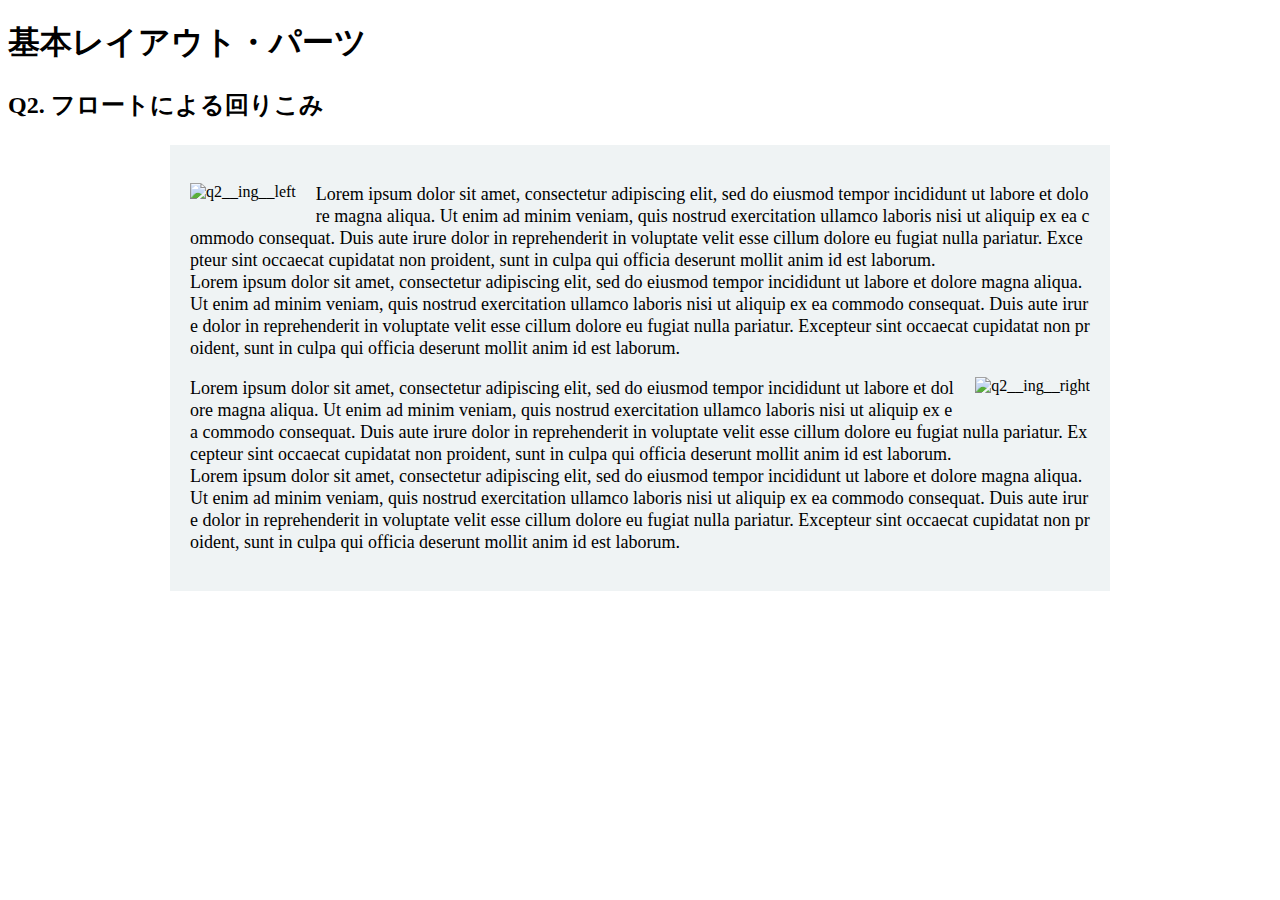
==== layout_parts/q2/index.html @ 988cfbbd "q6まで終了しました" ====
<!DOCTYPE html>
<html>

<head>
  <meta charset="utf-8">
  <meta http-equiv="X-UA-Compatible" content="IE=edge">
  <meta name="viewport" content="width=device-width, initial-scale=1.0, maximum-scale=1.0, user-scalable=no">
  <meta name="format-detection" content="telephone=no">
  <title>基本レイアウト・パーツ</title>
  <link rel="stylesheet" href="http://gizumo-inc.github.io/sample/front-lesson/layout_parts_new/assets/css/reset.css">
  <link rel="stylesheet" href="http://gizumo-inc.github.io/sample/front-lesson/layout_parts_new/assets/css/base.css">
  <link rel="stylesheet" href="css/style.css">
</head>

<body>
  <div class="wrapper">
    <h1 class="title">基本レイアウト・パーツ</h1>
    <h2 class="headline">
      <p class="headline__text">Q2. フロートによる回りこみ</p>
    </h2>
    <div class="box">
      <!-- 回答はクラスq2の要素の中に書いてね -->
      <!-- すでについてるクラスにはstyleを指定しない。styleをつける場合は自分で新たにクラスをつけること -->
      <div class="q2 q2__content">
        <div class="q2__content__box">
          <div class="q2__ing__left">
            <img src="../q2/thumb_1.jpg" alt="q2__ing__left">
          </div>
          <p class="q2__text__box">
            Lorem ipsum dolor sit amet, consectetur adipiscing elit, sed do eiusmod tempor incididunt ut labore et dolore
            magna aliqua. Ut enim ad minim veniam, quis nostrud exercitation ullamco laboris nisi ut aliquip ex ea commodo
            consequat. Duis aute irure dolor in reprehenderit in voluptate velit esse cillum dolore eu fugiat nulla
            pariatur. Excepteur sint occaecat cupidatat non proident, sunt in culpa qui officia deserunt mollit anim id est
            laborum.
            <br>
            Lorem ipsum dolor sit amet, consectetur adipiscing elit, sed do eiusmod tempor incididunt ut labore et dolore
            magna aliqua. Ut enim ad minim veniam, quis nostrud exercitation ullamco laboris nisi ut aliquip ex ea commodo
            consequat. Duis aute irure dolor in reprehenderit in voluptate velit esse cillum dolore eu fugiat nulla
            pariatur. Excepteur sint occaecat cupidatat non proident, sunt in culpa qui officia deserunt mollit anim id est
            laborum.
          </p>
        </div>
        <div class="q2__content__box">
          <div class="q2__ing__right">
            <img src="../q2/thumb_2.jpg" alt="q2__ing__right">
          </div>
          <p class="q2__text__box">
            Lorem ipsum dolor sit amet, consectetur adipiscing elit, sed do eiusmod tempor incididunt ut labore et dolore
            magna aliqua. Ut enim ad minim veniam, quis nostrud exercitation ullamco laboris nisi ut aliquip ex ea commodo
            consequat. Duis aute irure dolor in reprehenderit in voluptate velit esse cillum dolore eu fugiat nulla
            pariatur. Excepteur sint occaecat cupidatat non proident, sunt in culpa qui officia deserunt mollit anim id est
            laborum.
            <br>
            Lorem ipsum dolor sit amet, consectetur adipiscing elit, sed do eiusmod tempor incididunt ut labore et dolore
            magna aliqua. Ut enim ad minim veniam, quis nostrud exercitation ullamco laboris nisi ut aliquip ex ea commodo
            consequat. Duis aute irure dolor in reprehenderit in voluptate velit esse cillum dolore eu fugiat nulla
            pariatur. Excepteur sint occaecat cupidatat non proident, sunt in culpa qui officia deserunt mollit anim id est
            laborum.
          </p>
        </div>
      </div>
    </div>
    <!-- 回答はクラスq2の要素の中に書いてね -->
  </div>
  </div>
</body>

</html>
---- layout_parts/q2/css/style.css ----
@charset "UTF-8";

/* 回答はここに書いてね */

.q2__content{
  width: 940px;
  background-color:#eff3f4;
  margin: 0 auto;
  padding: 20px;
  box-sizing: border-box;
}

.q2__text__box{
  font-size: 18px;
  line-height: 22px;
  word-break: break-all;
}

.q2__ing__left{
  float: left;
  margin-bottom: 10px;
  margin-right: 20px;
}

.q2__ing__right{
  float: right;
  margin-bottom: 10px;
  margin-left:20px;
}

/* 回答はここに書いてね */
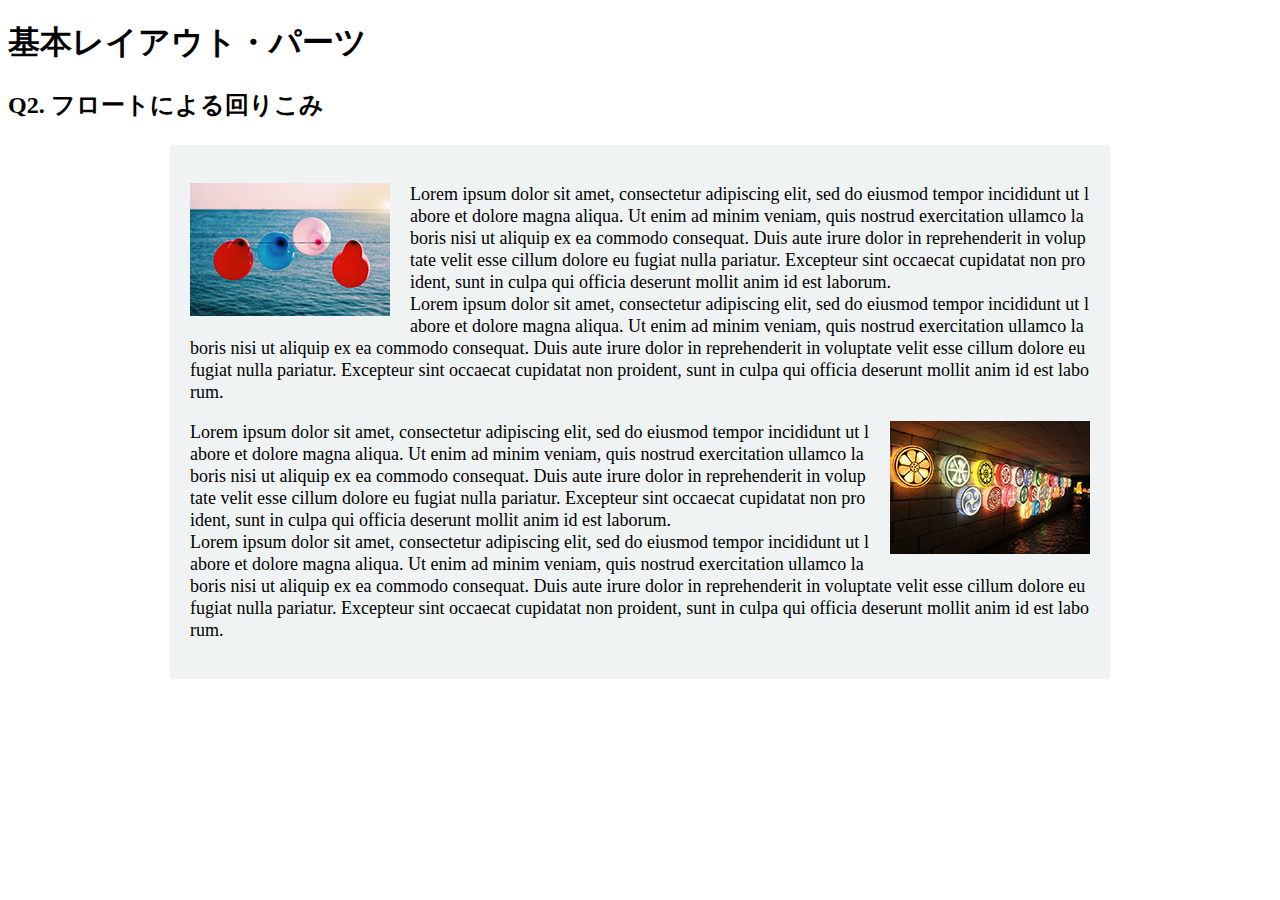
==== commit 6fd9721f: "reviewを元に修正しました" ====
--- a/layout_parts/q2/index.html
+++ b/layout_parts/q2/index.html
@@ -21,7 +21,7 @@
     <div class="box">
       <!-- 回答はクラスq2の要素の中に書いてね -->
       <!-- すでについてるクラスにはstyleを指定しない。styleをつける場合は自分で新たにクラスをつけること -->
-      <div class="q2 q2__content">
+      <div class="q2 q2__content clearfix">
         <div class="q2__content__box">
           <div class="q2__ing__left">
             <img src="../q2/thumb_1.jpg" alt="q2__ing__left">
--- a/layout_parts/q2/css/style.css
+++ b/layout_parts/q2/css/style.css
@@ -1,28 +1,35 @@
 @charset "UTF-8";
 
 /* 回答はここに書いてね */
+.clearfix::after {
+  content: "";
+  display: block;
+  clear: both;
+}
 
-.q2__content{
+
+.q2__content {
   width: 940px;
   background-color:#eff3f4;
   margin: 0 auto;
   padding: 20px;
   box-sizing: border-box;
+
 }
 
-.q2__text__box{
+.q2__text__box {
   font-size: 18px;
   line-height: 22px;
   word-break: break-all;
 }
 
-.q2__ing__left{
+.q2__ing__left {
   float: left;
   margin-bottom: 10px;
   margin-right: 20px;
 }
 
-.q2__ing__right{
+.q2__ing__right {
   float: right;
   margin-bottom: 10px;
   margin-left:20px;
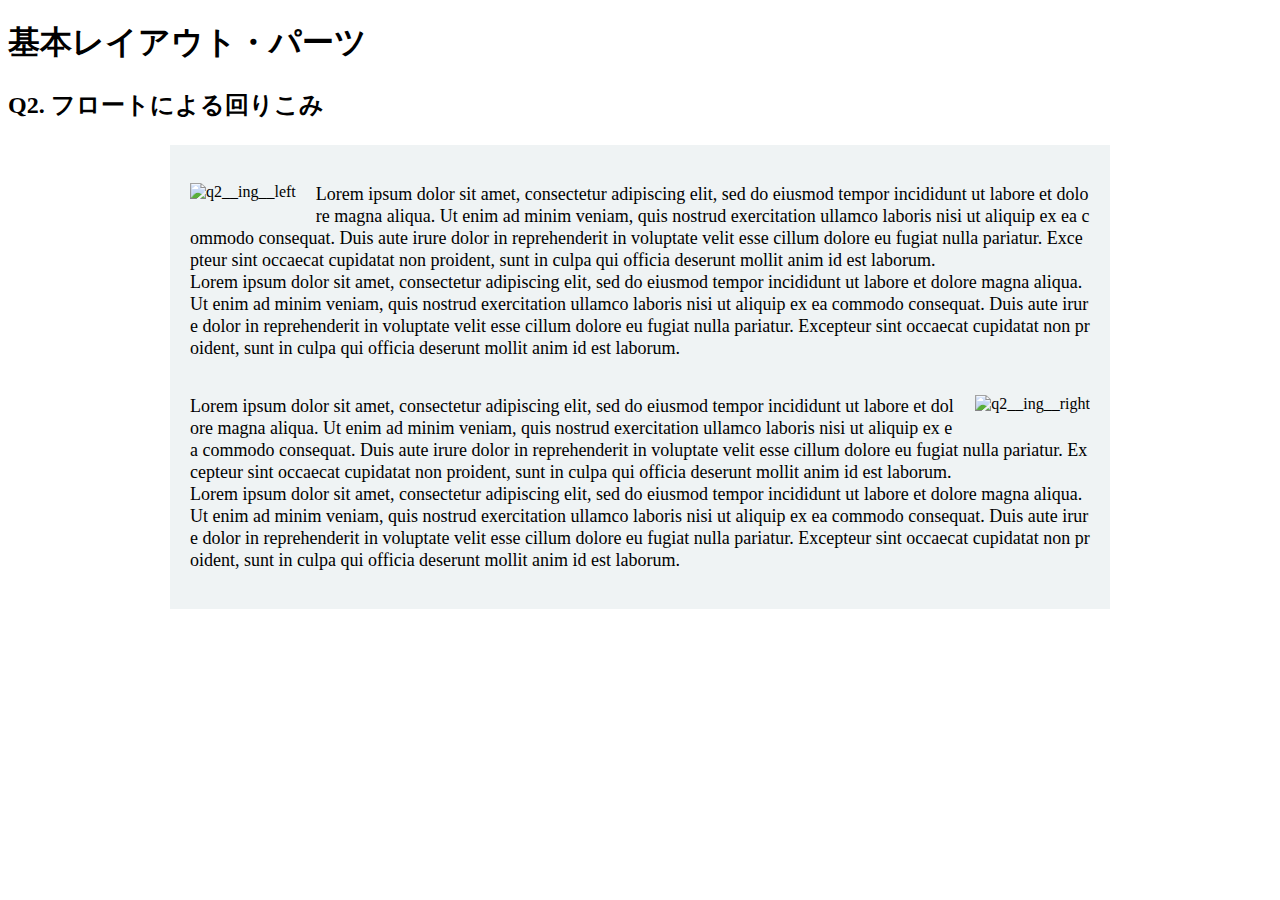
==== commit 6521966e: "q2の<div class="q2__content__box clearfix">に書き換え、画像はURLに修正しました。" ====
--- a/layout_parts/q2/index.html
+++ b/layout_parts/q2/index.html
@@ -21,10 +21,10 @@
     <div class="box">
       <!-- 回答はクラスq2の要素の中に書いてね -->
       <!-- すでについてるクラスにはstyleを指定しない。styleをつける場合は自分で新たにクラスをつけること -->
-      <div class="q2 q2__content clearfix">
-        <div class="q2__content__box">
+      <div class="q2 q2__content">
+        <div class="q2__content__box clearfix">
           <div class="q2__ing__left">
-            <img src="../q2/thumb_1.jpg" alt="q2__ing__left">
+            <img src="http://gizumo-inc.github.io/sample/front-lesson/layout_parts_new/assets/img/q2/thumb_1.jpg" alt="q2__ing__left">
           </div>
           <p class="q2__text__box">
             Lorem ipsum dolor sit amet, consectetur adipiscing elit, sed do eiusmod tempor incididunt ut labore et dolore
@@ -42,7 +42,7 @@
         </div>
         <div class="q2__content__box">
           <div class="q2__ing__right">
-            <img src="../q2/thumb_2.jpg" alt="q2__ing__right">
+            <img src="http://gizumo-inc.github.io/sample/front-lesson/layout_parts_new/assets/img/q2/thumb_2.jpg" alt="q2__ing__right">
           </div>
           <p class="q2__text__box">
             Lorem ipsum dolor sit amet, consectetur adipiscing elit, sed do eiusmod tempor incididunt ut labore et dolore
